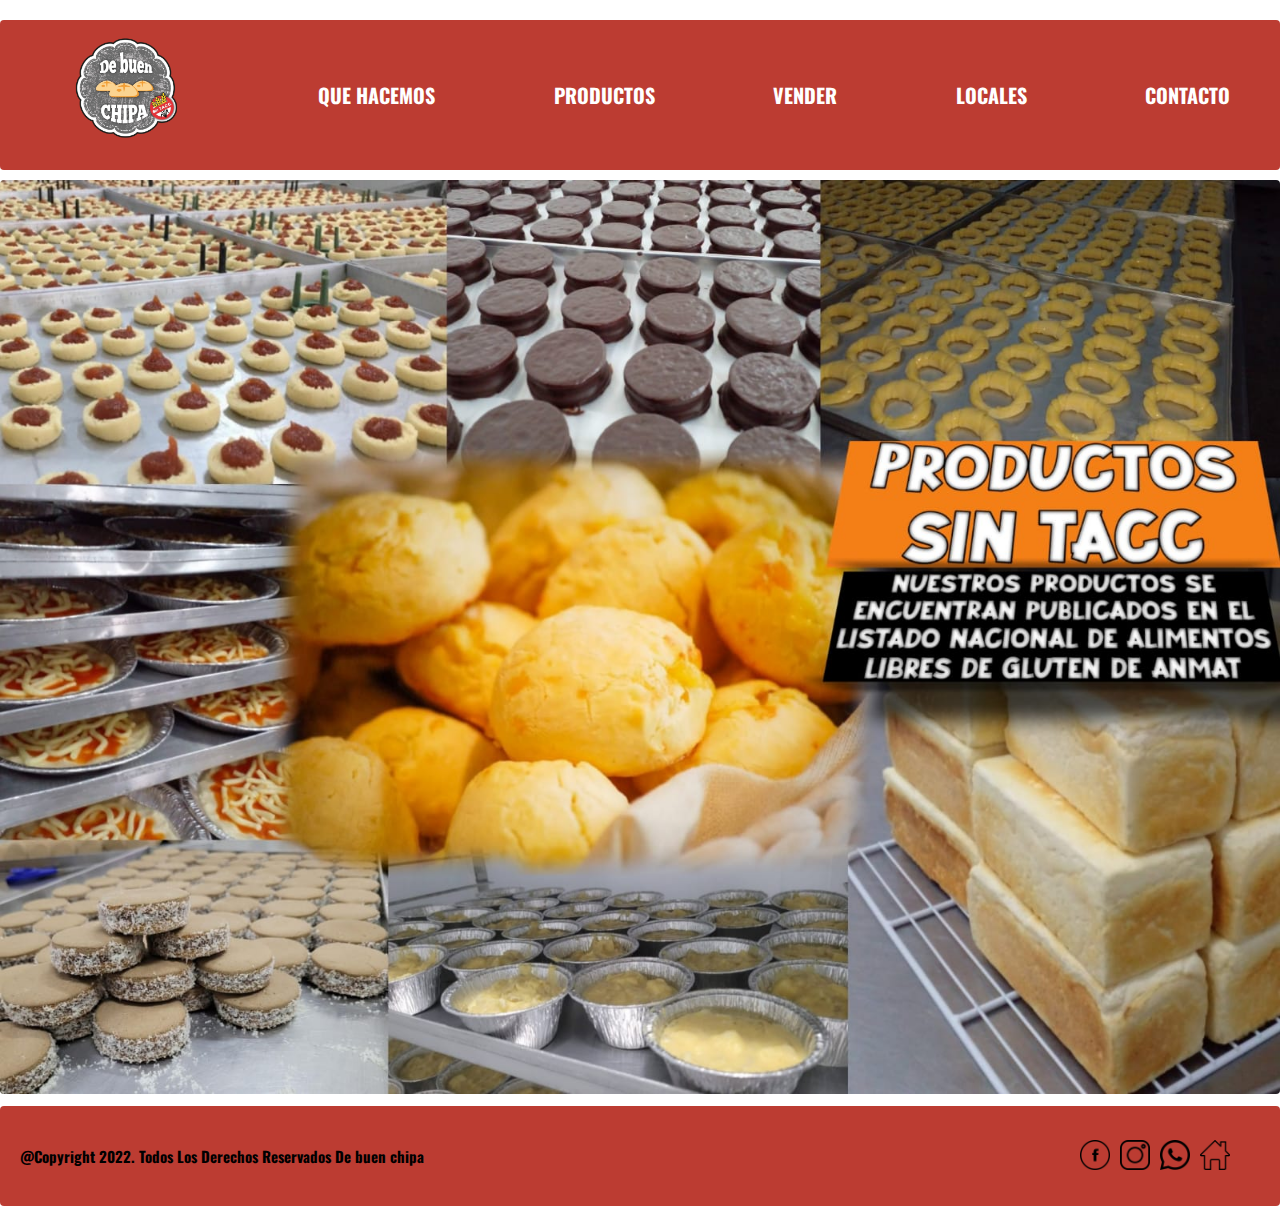
==== index.html @ 1a85ae0d "grid" ====
<!DOCTYPE html>
<html>

<head>
  <meta charset="utf-8" />
  <title>De Buen Chipa</title>
  <meta name="viewport" content="width=device-width, initial-scale=1.0">
  <link rel="shortcut icon " href="./imagenes/logito.png">
  <link rel="stylesheet" href="./CSS/estilos.css">
  <!-- font oswald-->
  <link rel="preconnect" href="https://fonts.googleapis.com">
  <link rel="preconnect" href="https://fonts.gstatic.com" crossorigin>
  <link rel="preconnect" href="https://fonts.googleapis.com">
  <link rel="preconnect" href="https://fonts.gstatic.com" crossorigin>
  <link href="https://fonts.googleapis.com/css2?family=Anton&family=Oswald:wght@600&display=swap" rel="stylesheet">
</head>

<body>
  <div class="contenedordos">
    <header class="cabeza">
      <main class="menu-area">
        <!-- lista de enlaces-->
        <ul>
          <li><a href="./index.html"><img src="./imagenes/logito.png"></a></li>
          <li><a href="./html/que-hacemos.html">Que hacemos</a></li>
          <li><a href="./html/productos.html">Productos</a>
            <ul class="submenu">
              <li><a href="./html/productos.html#chipa">Chipa</a></li>
              <li><a href="./html/productos.html#pizza">ChipaPizza</a></li>
              <li><a href="./html/productos.html#alfajores">Alfajores</a></li>
              <li><a href="./html/productos.html#medialunas">Medialunas</a></li>
              <li><a href="./html/productos.html#pepas">Pepas</a></li>
              <li><a href="./html/productos.html#pan">Pan</a></li>
            </ul>
          </li>
          <li><a href="./html/vender.html">Vender</a></li>
          <li><a href="./html/locales.html">Locales</a></li>
          <li><a href="./html/contacto.html">Contacto</a></li>
        </ul>
      </main>
    </header>

    <main class="contenido">
     <div class="portada">
        <!-- imagen-->
        <img src="./imagenes/foto.jpg" alt="tapa"/>
      </div>
    </main>

    <footer class="pie">
      <div class="pie_copi">
        <h2 class="parrafo">@Copyright 2022. Todos Los Derechos Reservados De buen chipa</h2>
      </div>

      <div class="pie_social">
        <ul>
          <li>
            <a href="https://www.facebook.com/debuenchipa"><img src="./imagenes/facebook.png" width="50px"
                alt="facebook"></a>
          </li>
          <li>
            <a href="https://www.instagram.com/debuenchipa"><img src="./imagenes/instagram.png" width="50px"
                alt="instagram"></a>
          </li>
          <li>
            <a href="https://www.instagram.com/debuenchipa"><img src="./imagenes/whatsapp.png" width="50px"
                alt="whatsapp"></a>
          </li>
          <li>
            <a href="./index.html"><img src="./imagenes/pagina-de-inicio.png" alt="Inicio" width="50px"></a>
          </li>
        </ul>
      </div>
    </footer>
  </div>
</body>

</html>
---- CSS/estilos.css ----
* {
    margin: 0;
    padding: 0%;
    box-sizing: border-box;
}

html {
    font-size: 62.5%;
    font-style: normal;
}

.contenedordos {
      margin: 20px auto;
    display: grid;
    /* margen entre los elementos*/
    grid-gap: 10px;
    grid-template-columns: repeat(2, 1fr);
    grid-template-rows: repeat(2, auto);
    grid-template-areas: "cabeza cabeza"
                         "contenido contenido" 
                         "pie pie" ;
}

/*menu*/
.contenedordos .cabeza {
    padding: 10px;
    border-radius: 4px;
    display: flex;
    width: 100%;
    height: 15rem;
    align-items: center;
    background: #BC3C32;
    grid-area: cabeza;
}

.menu-area ul li img {
    width: 15rem;
}

.menu-area {
    width: 100%;
    margin: 0;
}

.menu-area ul {
    list-style: none;
    display: flex;
    align-items: center;
    padding: 0 10px;
    justify-content: space-between;
}

.menu-area ul li {
    list-style: none;
    position: relative;
    cursor: pointer;

}

.menu-area ul > li > a {
    color: #fff;
    height: 100px;
    font-family: Oswald;
    font-weight: bold;
    text-decoration: none;
    text-transform: uppercase;
    font-size: 2rem;
    padding: 20px 30px;
}

.submenu {
    flex-direction: column;
    position: absolute;
    display: flex;
    visibility: hidden;
    background: #BC3C32;
    width: 100%;
}

.submenu li {
    margin: 15px;
    text-align: center;
    display: block;
    color: #fff;
}
.submenu ul li a{
    align-items: center;
}
.menu-area ul li a:hover {
    color: #fff;
    transition: 2s;
}

.menu-area li:hover ul {
    visibility: visible;
    transition: 2s;
}

/* index*/
.portada img {
    width: 100%;
    height: auto;
    border-radius: 4px;
}

/*que hacemos*/
.hacemos p {
    line-height: 1.5;
    font-size: 20px;
    color: black;
    text-align: justify;
    font-size: 16px;
    margin: auto;
    font-family: Oswald;
    font-weight: bold;
}

.video {
    text-align: center;
    width: 100%;
}


/*productos*/
.contenedordos .contenido {
    border-radius: 4px;
    grid-area: contenido;
}
.contenido section{
    background: #FCD391;
    padding: 10px;
    border-radius: 4px;
}

.contenido section > div > h1{
    color: rgb(191, 35, 35);
    text-align: initial;
    font-size: 30px;
    margin: auto;
    font-family: Oswald;
    font-weight: bold;
    text-decoration: underline;
    text-align: center;
}
.contenido section  nav > div > h1{
    color: black;
    text-align: initial;
    font-size: 25px;
    margin: auto;
    font-family: Oswald;
    font-weight: bold;
    text-decoration: underline;
}

.chipa {
    display: flex;
}
.chipa img {
    border-radius: 30px;
    padding: 20px 20px;
    width: 100%;
    max-width: 300px;
}
.chipa p {
    color: black;
    text-align: justify;
    font-size: 16px;
    margin: auto;
    font-family: Oswald;
    font-weight: bold;
    
}

/* fotter */
.contenedordos .pie {
    border-radius: 4px;
    width: 100%;
    height: 100px;
    padding: 0px 5px;
    background-color: #BC3C32;
    display: flex;
    flex-flow: row nowrap;
    justify-content: space-between;
    align-items: center;
    grid-area: pie;
}

.pie_copi {
    padding: 0px 15px;
    line-height: normal;
}

.parrafo {
    font-size: 1.5rem;
    font-family: Oswald;
}

.pie_social ul li img {
    width: 3rem;
}

.pie_social {
    width: 200px;
    text-align: right;
}

.pie_social ul {
    list-style: none;
    display: flex;
}

.pie_social ul li {
    margin: 10px 5px;
}

/*vender*/
.chipa video {
    border-radius: 30px;
    padding: 20px 20px;
    width: 400px;
    height: 400px;
}
.contacto {
    text-align: right;
    text-decoration: none;
    list-style: none;
}
/*contacto*/
.contenido .contacto2{
    color: rgb(191, 35, 35);
    /* padding: 20px; */
    text-align: initial;
    font-size: 20px;
    margin: auto;
    background:  #FCD391;
    font-family: Oswald;
    font-weight: bold;
    text-decoration: none;
    text-transform: uppercase;
    /* font-size: 2rem; */

}

h1{
padding: 20px;
text-decoration: underline;
text-align: center;
}
.formulario {
    width: 100rem;
    background-color: blanchedalmond;
    padding: 30px;
    margin: auto;
    margin-top: 50px;
    font-family: 'Gill Sans', 'Gill Sans MT', Calibri, 'Trebuchet MS', sans-serif;
    color: black;
    font-size: 2rem;
    border-radius: 6px;

}

.control {
    width: 100%;
    padding: 10px;
    border-radius: 4px;
    margin-bottom: 16px;
    font-family: 'Gill Sans', 'Gill Sans MT', Calibri, 'Trebuchet MS', sans-serif;
    font-size: 2rem;
}

.boton {
    width: 100%;
    background: gray;
    border: none;
    padding: 12px;
    color: white;
    margin: 16px 0;
    font-size: 18px;
}

select {
    margin-bottom: 16px;
    font-family: 'Gill Sans', 'Gill Sans MT', Calibri, 'Trebuchet MS', sans-serif;
    font-size: 2rem;
}

.rof {
    padding: 10px;
}

#comentarios {
    width: 100%;
    padding: 60px;
    border-radius: 4px;
    margin-bottom: 16px;
    font-family: 'Gill Sans', 'Gill Sans MT', Calibri, 'Trebuchet MS', sans-serif;
    font-size: 2rem;
}

/* media queries */
@media screen and (max-width: 768px) {
    .contenedordos{
        grid-template-areas: "cabeza cabeza"
                            "cabeza cabeza"
                         "contenido contenido" 
                         "contenido contenido"
                         "contenido contenido"
                         "pie pie"
                         "pie pie";
                        }        
    
    .portada img {
                 width: 100%;
                 height: auto;
                        
                        }

    .contenido .hacemos h1, p{
        font-size: 30px;
    } 
    .contenido section h1, p{
        font-size: 30px;
    } 
    
    .contenido .chipa p{
        font-size: 50px;
    }
    .menu-area ul {
                   flex-wrap: wrap;
                        }
    .pie {
                 flex-wrap: wrap;
                justify-content: center;
                align-self: flex-start;
                        }
    .formulario{
        width: 70%;
    }                
}
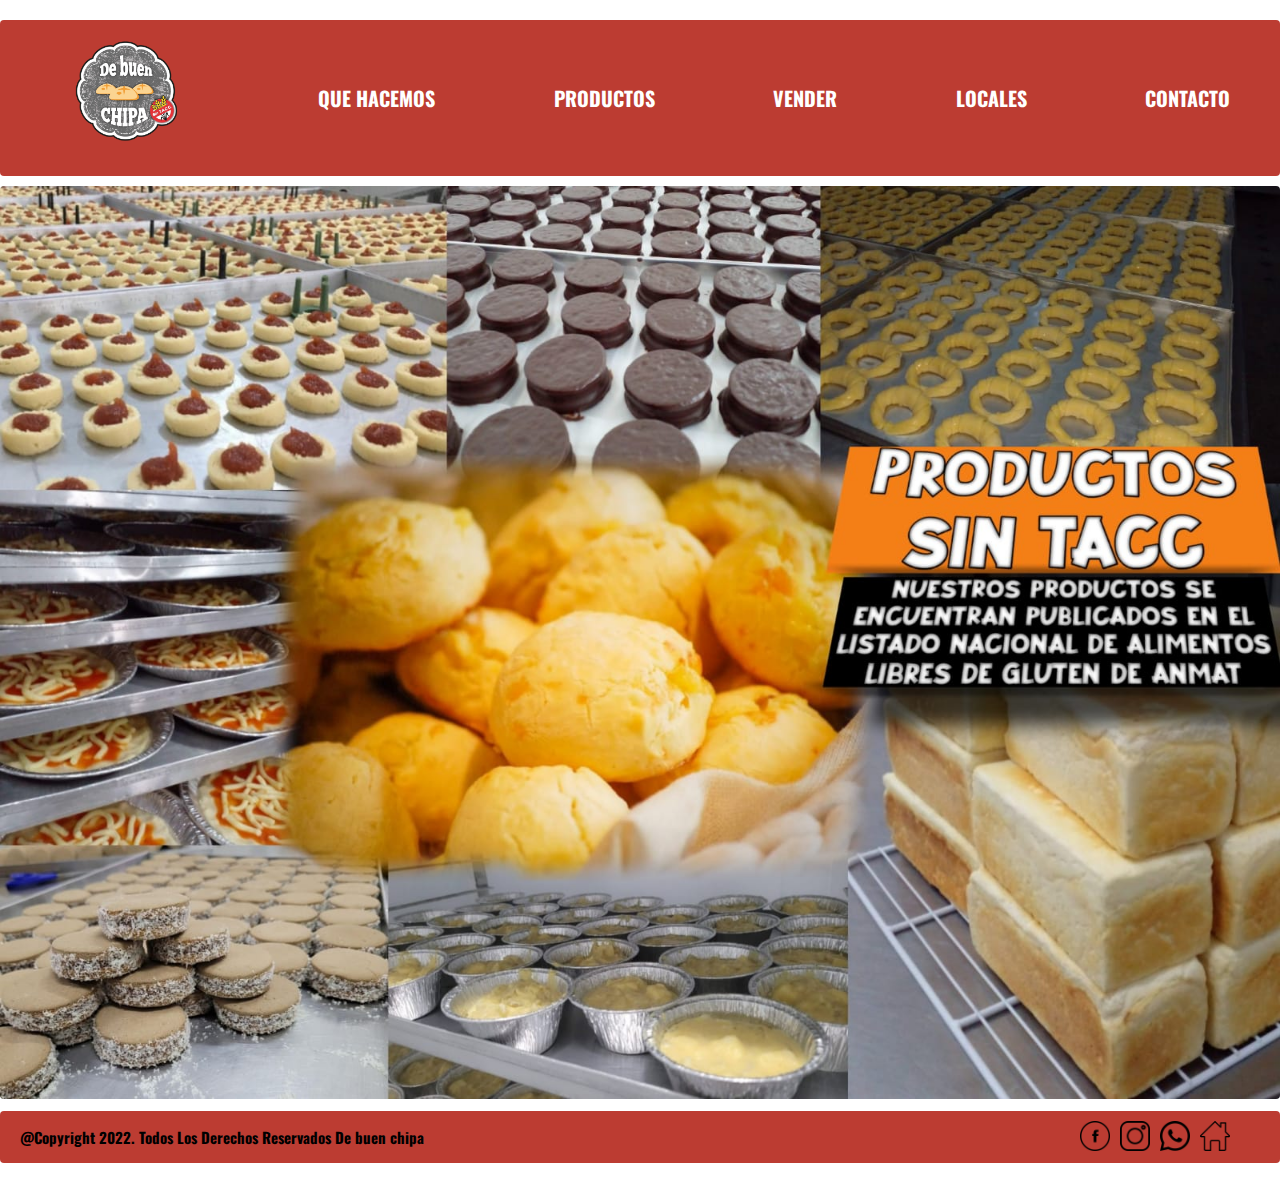
==== commit b8a9b9b5: "animacion 3" ====
--- a/index.html
+++ b/index.html
@@ -13,6 +13,8 @@
   <link rel="preconnect" href="https://fonts.googleapis.com">
   <link rel="preconnect" href="https://fonts.gstatic.com" crossorigin>
   <link href="https://fonts.googleapis.com/css2?family=Anton&family=Oswald:wght@600&display=swap" rel="stylesheet">
+  <!-- animacion-->
+  <link rel="stylesheet" href="https://cdnjs.cloudflare.com/ajax/libs/animate.css/4.1.1/animate.min.css" />
 </head>
 
 <body>
@@ -41,9 +43,9 @@
     </header>
 
     <main class="contenido">
-     <div class="portada">
+      <div class="portada">
         <!-- imagen-->
-        <img src="./imagenes/foto.jpg" alt="tapa"/>
+        <img class="animate__animated animate__slideInLeft animate__slower 10s" src="./imagenes/foto.jpg" alt="tapa" />
       </div>
     </main>
 
--- a/CSS/estilos.css
+++ b/CSS/estilos.css
@@ -10,15 +10,15 @@
 }
 
 .contenedordos {
-      margin: 20px auto;
+    margin: 20px auto;
     display: grid;
     /* margen entre los elementos*/
     grid-gap: 10px;
     grid-template-columns: repeat(2, 1fr);
     grid-template-rows: repeat(2, auto);
     grid-template-areas: "cabeza cabeza"
-                         "contenido contenido" 
-                         "pie pie" ;
+        "contenido contenido"
+        "pie pie";
 }
 
 /*menu*/
@@ -27,11 +27,12 @@
     border-radius: 4px;
     display: flex;
     width: 100%;
-    height: 15rem;
+    /*height: 15rem;*/
     align-items: center;
     background: #BC3C32;
     grid-area: cabeza;
 }
+
 
 .menu-area ul li img {
     width: 15rem;
@@ -57,7 +58,7 @@
 
 }
 
-.menu-area ul > li > a {
+.menu-area ul>li>a {
     color: #fff;
     height: 100px;
     font-family: Oswald;
@@ -75,6 +76,7 @@
     visibility: hidden;
     background: #BC3C32;
     width: 100%;
+    z-index: 1;
 }
 
 .submenu li {
@@ -83,9 +85,11 @@
     display: block;
     color: #fff;
 }
-.submenu ul li a{
+
+.submenu ul li a {
     align-items: center;
 }
+
 .menu-area ul li a:hover {
     color: #fff;
     transition: 2s;
@@ -115,9 +119,9 @@
     font-weight: bold;
 }
 
-.video {
+.pavideo {
     text-align: center;
-    width: 100%;
+    width: auto;
 }
 
 
@@ -126,13 +130,14 @@
     border-radius: 4px;
     grid-area: contenido;
 }
-.contenido section{
+
+.contenido section {
     background: #FCD391;
     padding: 10px;
     border-radius: 4px;
 }
 
-.contenido section > div > h1{
+.contenido section>div>h1 {
     color: rgb(191, 35, 35);
     text-align: initial;
     font-size: 30px;
@@ -142,7 +147,8 @@
     text-decoration: underline;
     text-align: center;
 }
-.contenido section  nav > div > h1{
+
+.contenido section nav>div>h1 {
     color: black;
     text-align: initial;
     font-size: 25px;
@@ -155,12 +161,25 @@
 .chipa {
     display: flex;
 }
+
 .chipa img {
     border-radius: 30px;
     padding: 20px 20px;
-    width: 100%;
-    max-width: 300px;
-}
+    width: 30%;
+    /* transition: transform 1s; */
+    filter: grayscale(100%);
+    transition: all .5s;
+     }
+
+.chipa img:hover {
+    /* transform: scale(1.2); */
+    filter: grayscale(0);
+    transform: scale(1.1);
+    z-index: 2;
+    cursor: pointer;
+}
+
+
 .chipa p {
     color: black;
     text-align: justify;
@@ -168,14 +187,13 @@
     margin: auto;
     font-family: Oswald;
     font-weight: bold;
-    
+
 }
 
 /* fotter */
 .contenedordos .pie {
     border-radius: 4px;
     width: 100%;
-    height: 100px;
     padding: 0px 5px;
     background-color: #BC3C32;
     display: flex;
@@ -220,19 +238,21 @@
     width: 400px;
     height: 400px;
 }
+
 .contacto {
     text-align: right;
     text-decoration: none;
     list-style: none;
 }
+
 /*contacto*/
-.contenido .contacto2{
+.contenido .contacto2 {
     color: rgb(191, 35, 35);
     /* padding: 20px; */
     text-align: initial;
     font-size: 20px;
     margin: auto;
-    background:  #FCD391;
+    background: #FCD391;
     font-family: Oswald;
     font-weight: bold;
     text-decoration: none;
@@ -241,11 +261,12 @@
 
 }
 
-h1{
-padding: 20px;
-text-decoration: underline;
-text-align: center;
-}
+h1 {
+    padding: 20px;
+    text-decoration: underline;
+    text-align: center;
+}
+
 .formulario {
     width: 100rem;
     background-color: blanchedalmond;
@@ -299,43 +320,58 @@
 
 /* media queries */
 @media screen and (max-width: 768px) {
-    .contenedordos{
-        grid-template-areas: "cabeza cabeza"
-                            "cabeza cabeza"
-                         "contenido contenido" 
-                         "contenido contenido"
-                         "contenido contenido"
-                         "pie pie"
-                         "pie pie";
-                        }        
-    
+    .contenedordos {
+        flex-wrap: wrap;
+        grid-template-areas: "cabeza"
+            "cabeza"
+            "contenido"
+            "contenido"
+            "pie"
+            "pie";
+    }
+
     .portada img {
-                 width: 100%;
-                 height: auto;
-                        
-                        }
-
-    .contenido .hacemos h1, p{
-        font-size: 30px;
-    } 
-    .contenido section h1, p{
-        font-size: 30px;
-    } 
-    
-    .contenido .chipa p{
-        font-size: 50px;
+        flex-wrap: 1;
+        width: 100%;
+        height: auto;
+    }
+
+    .video {
+        width: 70%;
+    }
+
+    .contenido .hacemos h1,
+    p {
+        font-size: 2rem;
+    }
+
+    .contenido section h1,
+    p {
+        font-size: 2rem;
+    }
+
+    .chipa{
+        display: block;
+    }
+
+    .contenido .chipa p {
+        font-size: 2rem;
+    }
+    .contenido .chipa img{
+        width: 100%;
+        height: 100%;
     }
     .menu-area ul {
-                   flex-wrap: wrap;
-                        }
+        flex-wrap: wrap;
+    }
+
     .pie {
-                 flex-wrap: wrap;
-                justify-content: center;
-                align-self: flex-start;
-                        }
-    .formulario{
+        flex-wrap: wrap;
+        justify-content: center;
+        align-self: flex-start;
+    }
+
+    .formulario {
         width: 70%;
-    }                
-}    
-
-
+    }
+}